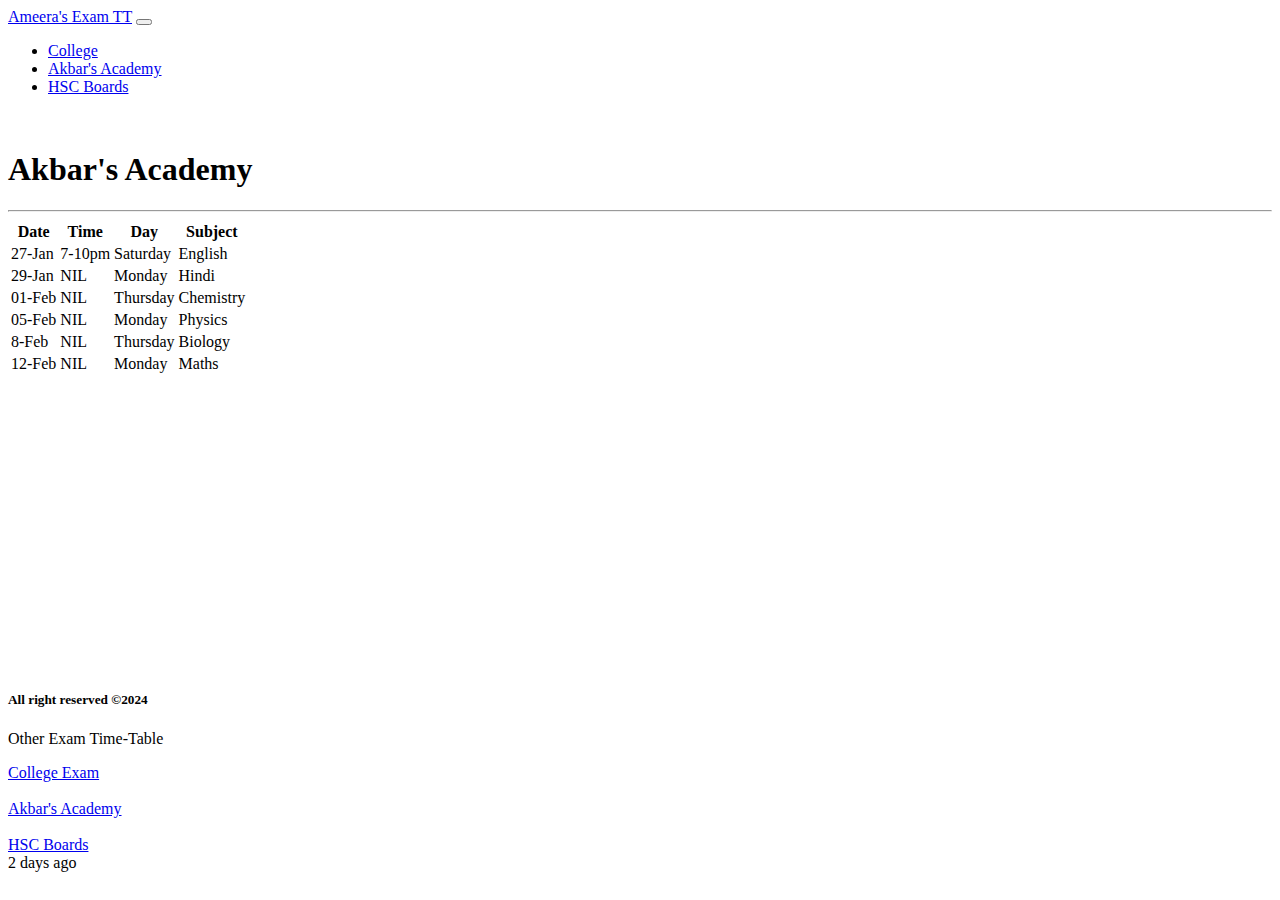
==== index2.html @ 2c4b6c3b "Add files via upload" ====
<!DOCTYPE html>
<html lang="en">

<head>
    <meta charset="UTF-8">
    <meta name="viewport" content="width=device-width, initial-scale=1.0">
    <title>Time-Table</title>
    <link href="https://cdn.jsdelivr.net/npm/bootstrap@5.3.2/dist/css/bootstrap.min.css" rel="stylesheet"
        integrity="sha384-T3c6CoIi6uLrA9TneNEoa7RxnatzjcDSCmG1MXxSR1GAsXEV/Dwwykc2MPK8M2HN" crossorigin="anonymous">
        <link rel="stylesheet" href="style.css">
</head>

<body>

    <nav class="navbar bg-dark border-bottom border-body" data-bs-theme="dark">
        <div class="container-fluid">
            <a class="navbar-brand" href="index.html">Ameera's Exam TT</a>
            <button class="navbar-toggler" type="button" data-bs-toggle="collapse" data-bs-target="#navbarNav"
                aria-controls="navbarNav" aria-expanded="false" aria-label="Toggle navigation">
                <span class="navbar-toggler-icon"></span>
            </button>
            <div class="collapse navbar-collapse" id="navbarNav">
                <ul class="navbar-nav">
                    <li class="nav-item">
                        <a class="nav-link" aria-current="page" href="index.html">College</a>
                    </li>
                    <li class="nav-item">
                        <a class="nav-link active" href="index2.html">Akbar's Academy</a>
                    </li>
                    <li class="nav-item">
                        <a class="nav-link" href="index3.html">HSC Boards</a>
                    </li>
                </ul>
            </div>
        </div>
    </nav>

    <br>
    <h1 class="text-center">Akbar's Academy</h1>
    <hr>
    
    <div class="table1">
        <table class="table table-striped table-hover">
            <thead>
              <tr>
                <th scope="col">Date</th>
                <th scope="col">Time</th>
                <th scope="col">Day</th>
                <th scope="col">Subject</th>
              </tr>
            </thead>
            <tbody>
              <tr>
                <td scope="row">27-Jan</td>
                <td>7-10pm</td>
                <td>Saturday</td>
                <td>English</td>
              </tr>
              <tr>
                <td scope="row">29-Jan</td>
                <td>NIL</td>
                <td>Monday</td>
                <td>Hindi</td>
              </tr>
              <tr>
                <td scope="row">01-Feb</td>
                <td>NIL</td>
                <td>Thursday</td>
                <td>Chemistry</td>
              </tr>
              <tr>
                <td scope="row">05-Feb</td>
                <td>NIL</td>
                <td>Monday</td>
                <td>Physics</td>
              </tr>
              <tr>
                <td scope="row">8-Feb</td>
                <td>NIL</td>
                <td>Thursday</td>
                <td>Biology</td>
              </tr>
              <tr>
                <td scope="row">12-Feb</td>
                <td>NIL</td>
                <td>Monday</td>
                <td>Maths</td>
              </tr>
            </tbody>
          </table>
    </div>

    <footer>
        <div class="card text-center">
            <div class="card-header">
              
            </div>
            <div class="card-body">
              <h5 class="card-title">All right reserved ©2024</h5>
              <p class="card-text">Other Exam Time-Table</p>
              <a href="index.html" class="btn btn-primary">College Exam</a><br><br>
              <a href="index2.html" class="btn btn-primary">Akbar's Academy</a><br><br>
              <a href="index3.html" class="btn btn-primary">HSC Boards</a>

            </div>
            <div class="card-footer text-body-secondary">
              2 days ago
            </div>
          </div>
    </footer>

    <script src="https://cdn.jsdelivr.net/npm/@popperjs/core@2.11.8/dist/umd/popper.min.js"
        integrity="sha384-I7E8VVD/ismYTF4hNIPjVp/Zjvgyol6VFvRkX/vR+Vc4jQkC+hVqc2pM8ODewa9r"
        crossorigin="anonymous"></script>
    <script src="https://cdn.jsdelivr.net/npm/bootstrap@5.3.2/dist/js/bootstrap.bundle.min.js"
        integrity="sha384-C6RzsynM9kWDrMNeT87bh95OGNyZPhcTNXj1NW7RuBCsyN/o0jlpcV8Qyq46cDfL"
        crossorigin="anonymous"></script>
</body>
</html>
---- style.css ----
.table1{
    height: 50vh;
}
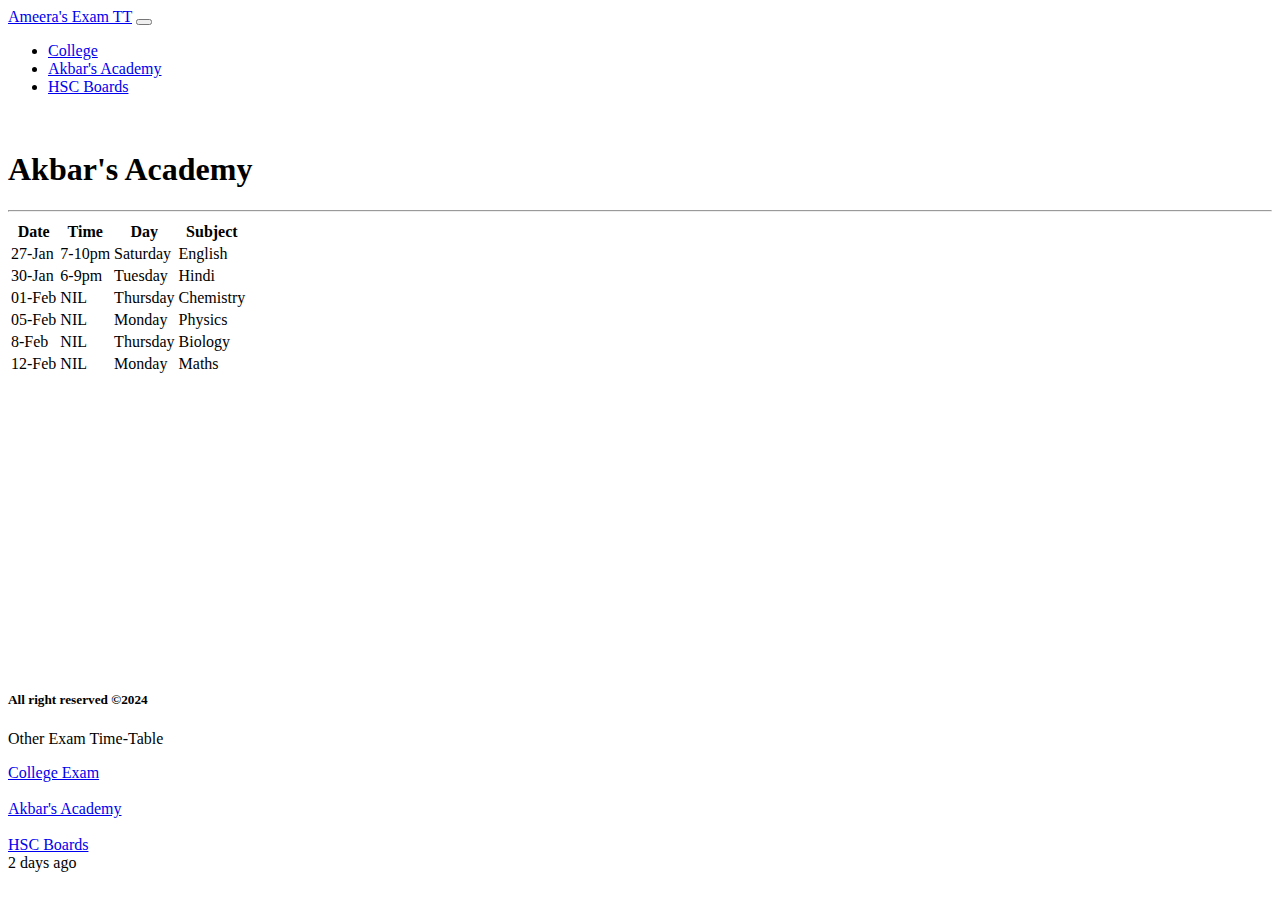
==== commit d80b54e4: "index2.html" ====
--- a/index2.html
+++ b/index2.html
@@ -57,9 +57,9 @@
                 <td>English</td>
               </tr>
               <tr>
-                <td scope="row">29-Jan</td>
-                <td>NIL</td>
-                <td>Monday</td>
+                <td scope="row">30-Jan</td>
+                <td>6-9pm</td>
+                <td>Tuesday</td>
                 <td>Hindi</td>
               </tr>
               <tr>
